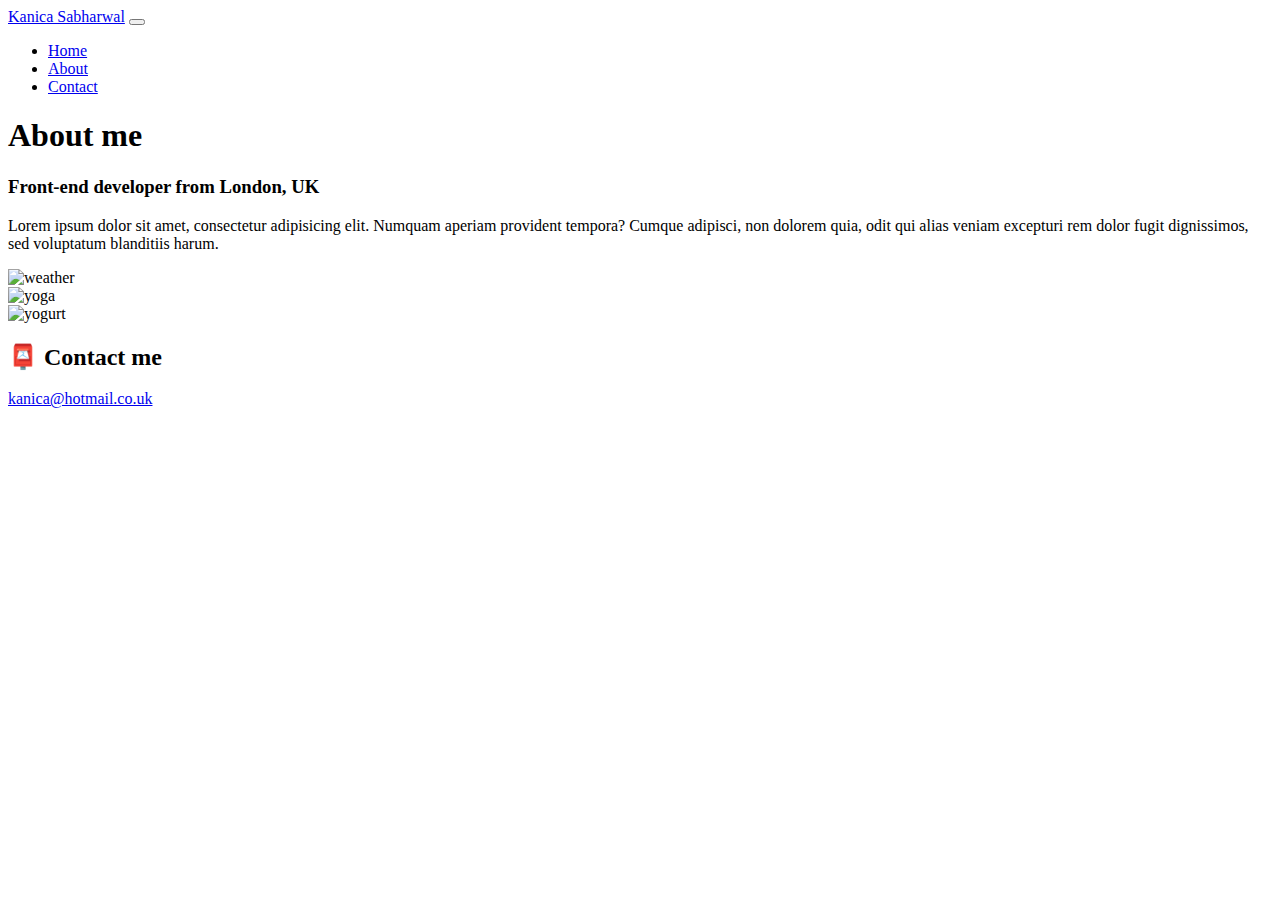
==== about.html @ b506739c "Added html layout and imported Bootstrap" ====
<!DOCTYPE html>
<html lang="en">
  <head>
    <meta charset="UTF-8" />
    <meta http-equiv="X-UA-Compatible" content="IE=edge" />
    <meta name="viewport" content="width=device-width, initial-scale=1.0" />
    <link
      href="https://cdn.jsdelivr.net/npm/bootstrap@5.0.0-beta3/dist/css/bootstrap.min.css"
      rel="stylesheet"
      integrity="sha384-eOJMYsd53ii+scO/bJGFsiCZc+5NDVN2yr8+0RDqr0Ql0h+rP48ckxlpbzKgwra6"
      crossorigin="anonymous"
    />
    <script
      src="https://cdn.jsdelivr.net/npm/bootstrap@5.0.0-beta3/dist/js/bootstrap.bundle.min.js"
      integrity="sha384-JEW9xMcG8R+pH31jmWH6WWP0WintQrMb4s7ZOdauHnUtxwoG2vI5DkLtS3qm9Ekf"
      crossorigin="anonymous"
    ></script>
    <title>About Kanica Sabharwal</title>
  </head>
  <body>
    <nav class="navbar navbar-expand-lg navbar-light bg-light fixed-top">
      <div class="container-fluid">
        <a class="navbar-brand ms-3" href="index.html">Kanica Sabharwal</a>
        <button
          class="navbar-toggler"
          type="button"
          data-bs-toggle="collapse"
          data-bs-target="#navbarNav"
          aria-controls="navbarNav"
          aria-expanded="false"
          aria-label="Toggle navigation"
        >
          <span class="navbar-toggler-icon"></span>
        </button>
        <div class="collapse navbar-collapse" id="navbarNav">
          <ul class="navbar-nav">
            <li class="nav-item">
              <a class="nav-link" aria-current="page" href="index.html">Home</a>
            </li>
            <li class="nav-item">
              <a class="nav-link active" href="about.html">About</a>
            </li>
            <li class="nav-item">
              <a class="nav-link" href="about.html#contact">Contact</a>
            </li>
          </ul>
        </div>
      </div>
    </nav>
    <h1 class="about text-center">About me</h1>
    <h3 class="text-center">Front-end developer from London, UK</h3>
    <div class="about-paragraphs m-5">
      <p class="text-center">
        Lorem ipsum dolor sit amet, consectetur adipisicing elit. Numquam
        aperiam provident tempora? Cumque adipisci, non dolorem quia, odit qui
        alias veniam excepturi rem dolor fugit dignissimos, sed voluptatum
        blanditiis harum.
      </p>
    </div>
    <div class="container">
      <div class="row">
        <div class="col-sm-4">
          <img
            src="images/weather.png"
            alt="weather"
            class="img-fluid rounded border shadow p-2"
          />
        </div>
        <div class="col-sm-4">
          <img
            src="images/yoga.png"
            alt="yoga"
            class="img-fluid rounded border shadow p-2"
          />
        </div>
        <div class="col-sm-4">
          <img
            src="images/yogurt.png"
            alt="yogurt"
            class="img-fluid rounded border shadow p-2"
          />
        </div>
      </div>
    </div>
    <div id="contact" class="mt-3 mb-5 text-center">
      <h2>📮 Contact me</h2>
      <a href="mailto:kanica@hotmail.co.uk" class="email-link">
        kanica@hotmail.co.uk
      </a>
    </div>
  </body>
</html>
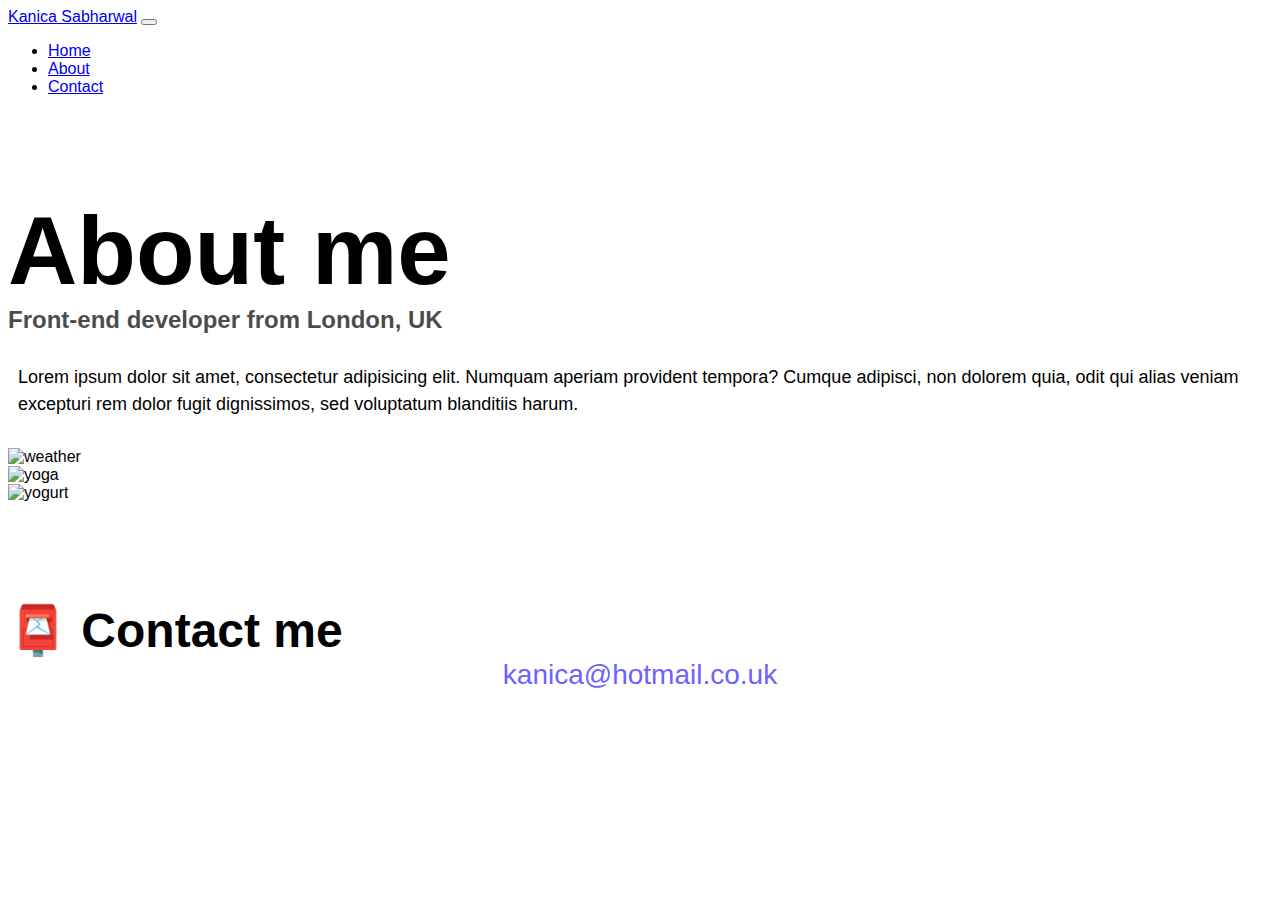
==== commit c194314d: "Added css styling" ====
--- a/about.html
+++ b/about.html
@@ -15,6 +15,7 @@
       integrity="sha384-JEW9xMcG8R+pH31jmWH6WWP0WintQrMb4s7ZOdauHnUtxwoG2vI5DkLtS3qm9Ekf"
       crossorigin="anonymous"
     ></script>
+    <link rel="stylesheet" href="css/styles.css" />
     <title>About Kanica Sabharwal</title>
   </head>
   <body>
--- a/css/styles.css
+++ b/css/styles.css
@@ -0,0 +1,102 @@
+:root {
+  --primary-color: #6c63ff;
+  --secondary-color: #f5f2fe;
+  --box-shadow: 0 5px 10px rgba(0, 0, 0, 0.3);
+  --bs-font-sans-serif: sans-serif;
+}
+
+body {
+  font-family: var(--bs-font-sans-serif);
+}
+
+h1,
+h2,
+h3 {
+  margin: 0;
+}
+
+h1 {
+  font-size: 96px;
+}
+
+h2 {
+  font-size: 48px;
+  margin-top: 100px;
+}
+
+h3 {
+  font-size: 24px;
+  opacity: 0.7;
+}
+
+p {
+  font-size: 18px;
+  line-height: 1.5;
+}
+
+.about {
+  margin-top: 100px;
+}
+
+.navigation-links {
+  display: flex;
+  margin-top: 40px;
+  justify-content: center;
+}
+
+.navigation-links a {
+  margin: 20px;
+}
+
+.primary-link {
+  background: var(--primary-color);
+  box-shadow: var(--box-shadow);
+  color: white;
+  border-radius: 4px;
+  padding: 20px 15px;
+  text-decoration: none;
+  text-transform: capitalize;
+}
+
+.secondary-link {
+  color: var(--primary-color);
+  border: 1px solid var(--primary-color);
+  border-radius: 4px;
+  padding: 20px 15px;
+  text-decoration: none;
+  text-transform: capitalize;
+  box-shadow: var(--box-shadow);
+}
+
+.primary-link:hover {
+  color: white;
+}
+
+.secondary-link:hover {
+  color: var(--primary-color);
+}
+
+.about-paragraphs {
+  margin: 30px 0;
+}
+
+.about-paragraphs p {
+  margin: 10px;
+}
+
+.email-link {
+  display: flex;
+  justify-content: center;
+  color: var(--primary-color);
+  font-size: 28px;
+  text-decoration: none;
+}
+
+.email-link:hover {
+  text-decoration: underline;
+  color: var(--primary-color);
+}
+
+mt-5 {
+  margin-top: 3rem !important;
+}
